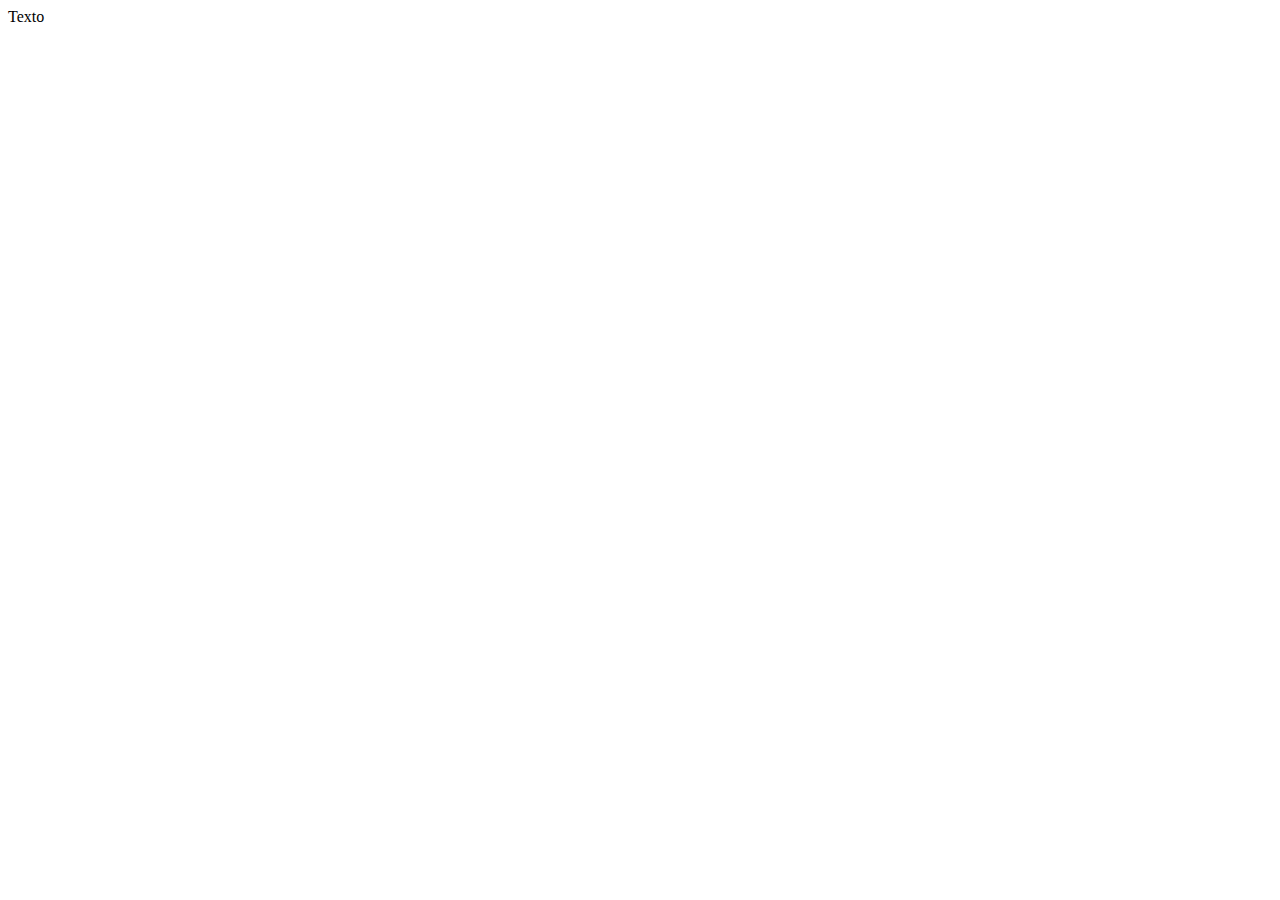
==== index.html @ fc447f51 "primeiro commit" ====
<html lang="pt">
<head>
    <meta charset="UTF-8">
    <meta name="viewport" content="width=device-width, initial-scale=1.0">
    <title>Bootcamp DIO</title>
</head>
<body>
    <p>Texto</p>
</body>
</html>
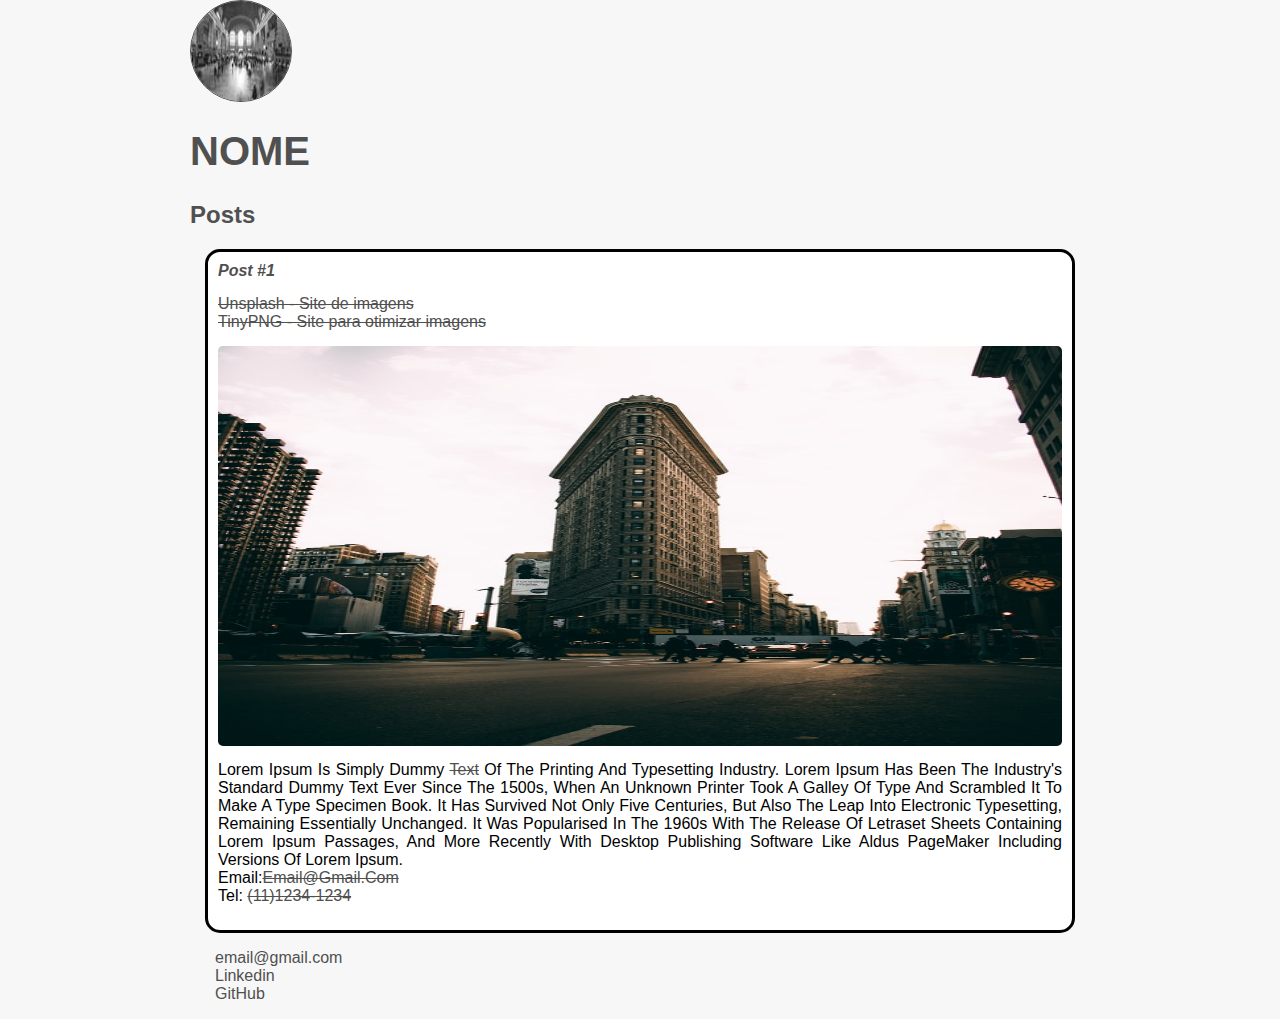
==== commit 7f8cfaba: "CSS" ====
--- a/index.html
+++ b/index.html
@@ -3,8 +3,46 @@
     <meta charset="UTF-8">
     <meta name="viewport" content="width=device-width, initial-scale=1.0">
     <title>Bootcamp DIO</title>
+    <link rel="stylesheet" href="./css/style.css">
 </head>
 <body>
-    <p>Texto</p>
+    <header id="header" class="header">
+        <img src="./img/grandmini.jpg" class="photo" alt="centralstation">
+        <h1 id="title">Nome</h1>
+    </header>
+    <section>
+        <header class="header">
+            <h2 class="subtitle">Posts</h2>
+        </header>
+        <article class="post">
+            <header>
+                <h3 class="post_title">Post #1</h3>
+            </header>
+            <a href="https://unsplash.com/" target="blank">Unsplash - Site de imagens</a><br>
+            <a href="https://tinypng.com/" target="blank">TinyPNG - Site para otimizar imagens</a><br>
+            
+            <img src="./img/flatironsun.jpg" class="post_image" height="400" alt="flatiron">
+                <p class="post_content">Lorem Ipsum is simply dummy <a href="http://www.starwars.com" target="_blank">text</a> of 
+                    the printing and typesetting industry. Lorem Ipsum has been the industry's standard dummy
+                     text ever since the 1500s, when an unknown printer took a galley of 
+                     type and scrambled it to make a type specimen book. It has survived 
+                     not only five centuries, but also the leap into electronic typesetting,
+                      remaining essentially unchanged. It was popularised in the 1960s with
+                       the release of Letraset sheets containing Lorem Ipsum passages, and 
+                       more recently with desktop publishing software like Aldus PageMaker 
+                       including versions of Lorem Ipsum.<br>
+                       Email:<a href="mailto:email@gmail.com">email@gmail.com</a><br>
+                       Tel: <a href="tel:1112341234">(11)1234-1234</a>
+                </p>
+        </article>
+    </section>
+    <footer>
+        <ul class="contact_list">
+            <li><a href="mailto:email@gmail.com">email@gmail.com</a></li>
+            <li><a href="https://br.linkedin.com/" target="blank">Linkedin</a></li>
+            <li><a href="https://github.com/" target="blank">GitHub</a></li>
+        </ul>
+    </footer>
+        
 </body>
 </html>--- a/css/style.css
+++ b/css/style.css
@@ -0,0 +1,66 @@
+body {
+    background-color: #f7f7f7;
+    font-family: Verdana, Geneva, Tahoma, sans-serif;
+    max-width: 900px;
+    margin: auto;
+}
+
+#title, .subtitle, .post_title {
+    color: 505050;
+
+}
+
+#title {
+    font-size: 40px;
+    text-transform: uppercase;
+}
+
+a {
+    text-decoration: line-through;
+    color: #505050;
+}
+
+.post_title {
+    font-size: 16px;
+    font-style: italic;
+    margin: 0;
+    margin-bottom: 15px;
+}
+
+.post {
+    background: #fff;
+    padding: 10px;
+    border: 3px solid #000;
+    margin: 15px;
+    border-radius: 15px;
+}
+
+.post_content {
+    margin: 0;
+    margin-bottom: 15px;
+    text-transform: capitalize;
+    text-align: justify;
+}
+
+.post_image {
+    margin-top: 15px;
+    margin-bottom: 15px;
+    border-radius: 5px;
+    width: 100%;
+}
+
+.photo {
+    height: 100px;
+    width: 100px;
+    border-radius: 50%;
+    border: 1px solid #505050;
+}
+
+.contact_list {
+    list-style-type: none;
+    padding-left: 25px;
+}
+
+.contact_list li a{
+    text-decoration: none;
+}